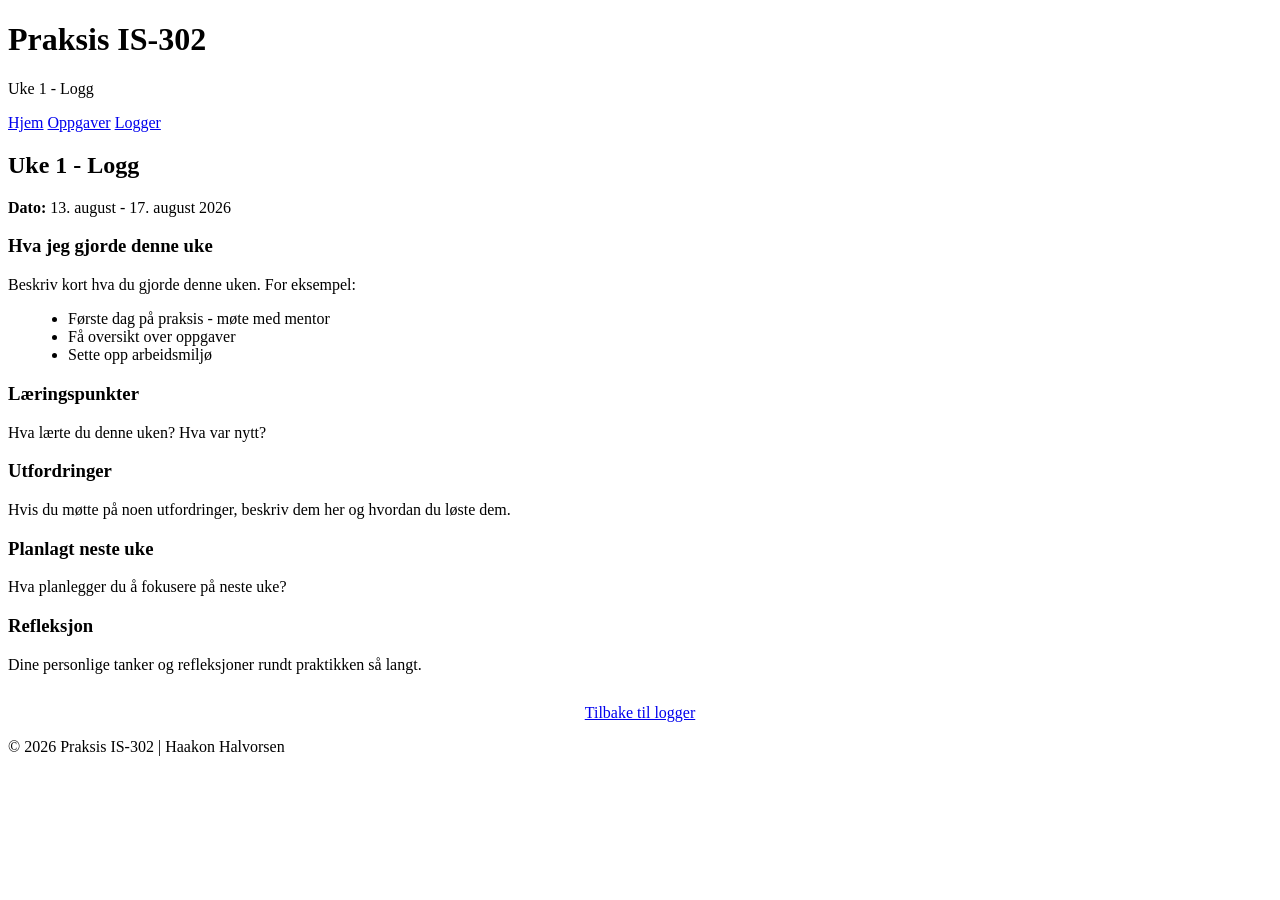
==== logs/uke-1/index.html @ da8af556 "Lagd oppsett" ====
<!DOCTYPE html>
<html lang="no">
<head>
    <meta charset="UTF-8">
    <meta name="viewport" content="width=device-width, initial-scale=1.0">
    <title>Uke 1 - Praksis IS-302</title>
    <link rel="stylesheet" href="../style.css">
</head>
<body>
    <header>
        <div class="container">
            <h1>Praksis IS-302</h1>
            <p class="subtitle">Uke 1 - Logg</p>
        </div>
    </header>

    <nav class="navbar">
        <div class="container">
            <a href="../index.html" class="nav-link">Hjem</a>
            <a href="../oppgaver.html" class="nav-link">Oppgaver</a>
            <a href="../logger.html" class="nav-link">Logger</a>
        </div>
    </nav>

    <main class="container">
        <section>
            <h2>Uke 1 - Logg</h2>
            <p><strong>Dato:</strong> 13. august - 17. august 2026</p>
        </section>

        <section>
            <h3>Hva jeg gjorde denne uke</h3>
            <p>
                Beskriv kort hva du gjorde denne uken. For eksempel:
            </p>
            <ul style="margin-left: 20px; margin-bottom: 15px;">
                <li>Første dag på praksis - møte med mentor</li>
                <li>Få oversikt over oppgaver</li>
                <li>Sette opp arbeidsmiljø</li>
            </ul>
        </section>

        <section>
            <h3>Læringspunkter</h3>
            <p>
                Hva lærte du denne uken? Hva var nytt?
            </p>
        </section>

        <section>
            <h3>Utfordringer</h3>
            <p>
                Hvis du møtte på noen utfordringer, beskriv dem her og hvordan du løste dem.
            </p>
        </section>

        <section>
            <h3>Planlagt neste uke</h3>
            <p>
                Hva planlegger du å fokusere på neste uke?
            </p>
        </section>

        <section>
            <h3>Refleksjon</h3>
            <p>
                Dine personlige tanker og refleksjoner rundt praktikken så langt.
            </p>
        </section>

        <div style="text-align: center; margin-top: 30px;">
            <a href="../logger.html" class="btn">Tilbake til logger</a>
        </div>
    </main>

    <footer>
        <div class="container">
            <p>&copy; 2026 Praksis IS-302 | Haakon Halvorsen</p>
        </div>
    </footer>
</body>
</html>
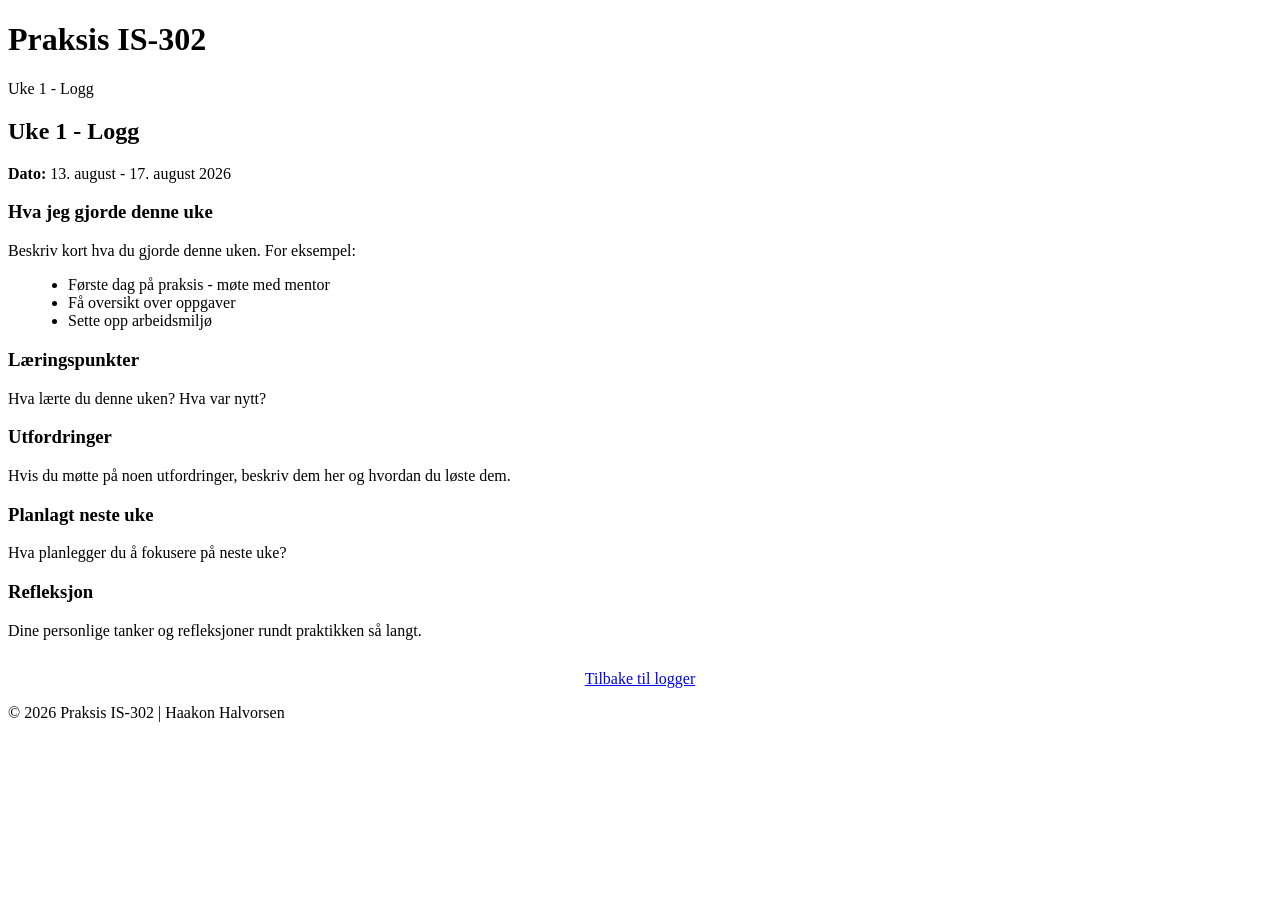
==== commit 6b2bede9: "g" ====
--- a/logs/uke-1/index.html
+++ b/logs/uke-1/index.html
@@ -14,13 +14,7 @@
         </div>
     </header>
 
-    <nav class="navbar">
-        <div class="container">
-            <a href="../index.html" class="nav-link">Hjem</a>
-            <a href="../oppgaver.html" class="nav-link">Oppgaver</a>
-            <a href="../logger.html" class="nav-link">Logger</a>
-        </div>
-    </nav>
+    
 
     <main class="container">
         <section>
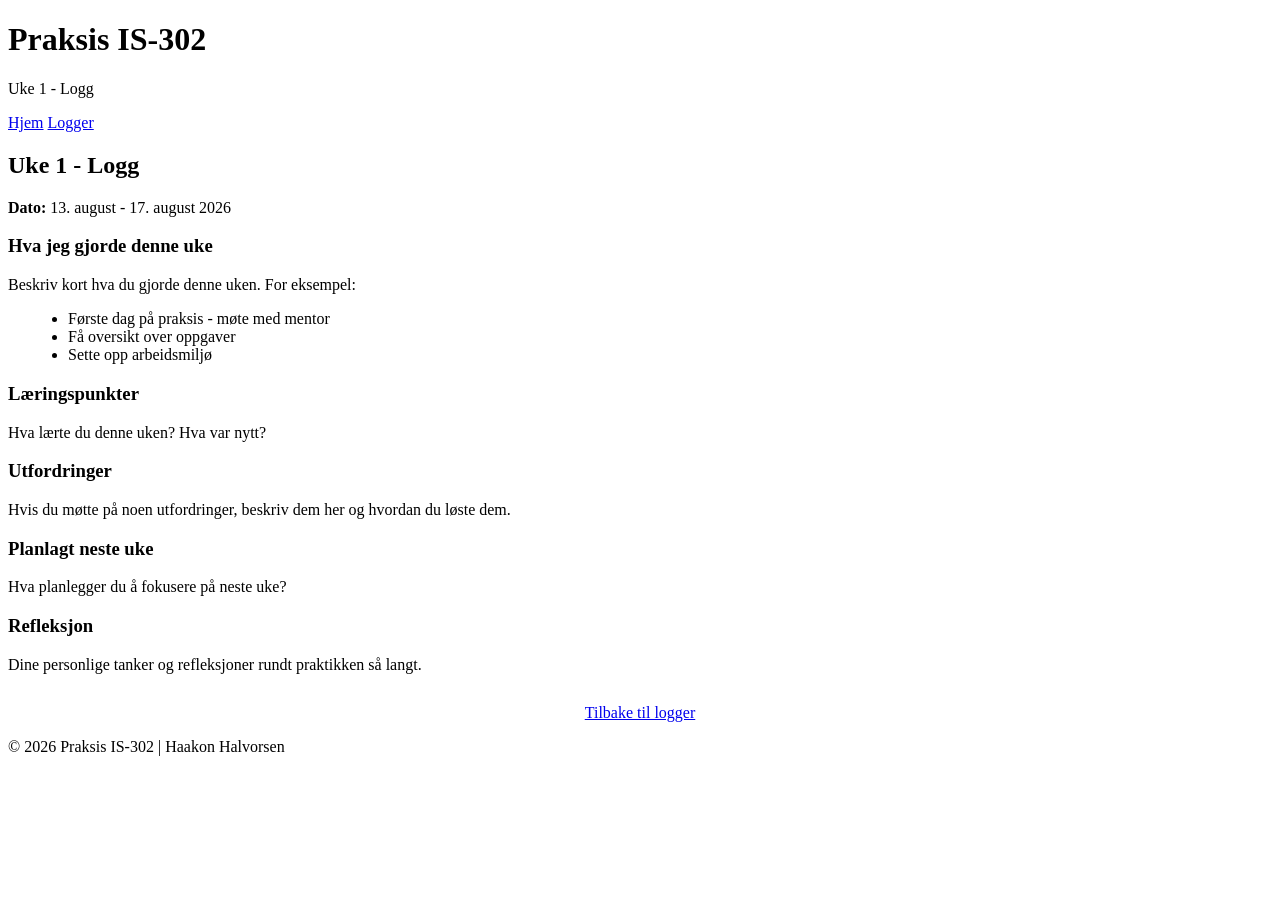
==== commit d0291f1c: "f" ====
--- a/logs/uke-1/index.html
+++ b/logs/uke-1/index.html
@@ -13,7 +13,12 @@
             <p class="subtitle">Uke 1 - Logg</p>
         </div>
     </header>
-
+    <nav class="navbar">
+        <div class="container">
+            <a href="../index.html" class="nav-link">Hjem</a>
+            <a href="../logger.html" class="nav-link active">Logger</a>
+        </div>
+    </nav>
     
 
     <main class="container">
